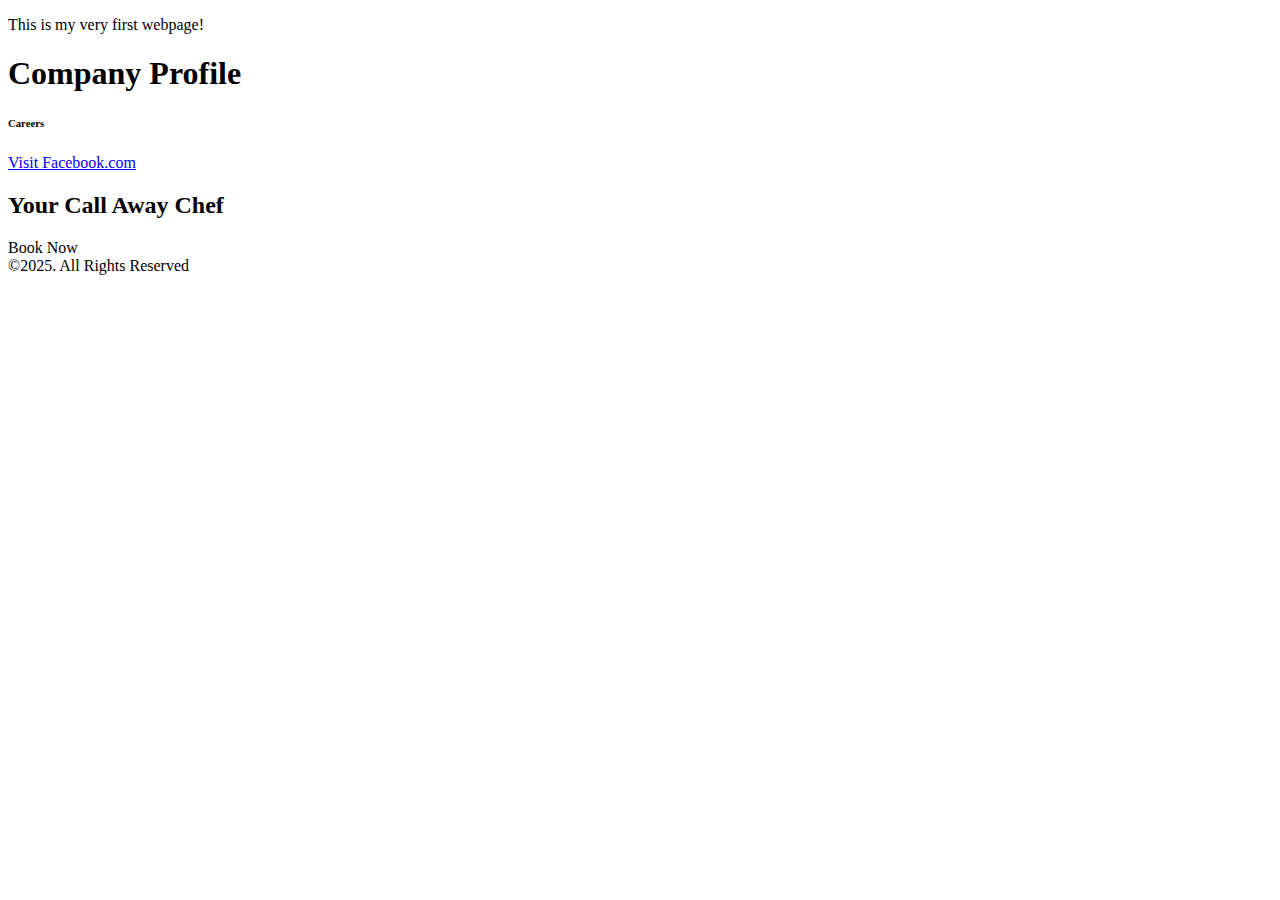
==== Index.HTML @ baad501e "My First Webpage" ====
<!DOCTYPE html>
     <html>
        <head>
            <title>My Webpage</title>
        </head>
        <body>
            <p>This is my very first webpage!</p>
            <h1>Company Profile</h1>
            <h6>Careers</h6>
            <a href="https://facebook.com"> Visit Facebook.com</a>
        </body>
        <header>
            <H2>Your Call Away Chef</H2>
            <main> Book Now</main>
            <footer> &copy;2025. All Rights Reserved</footer>
        </header>
     </html>
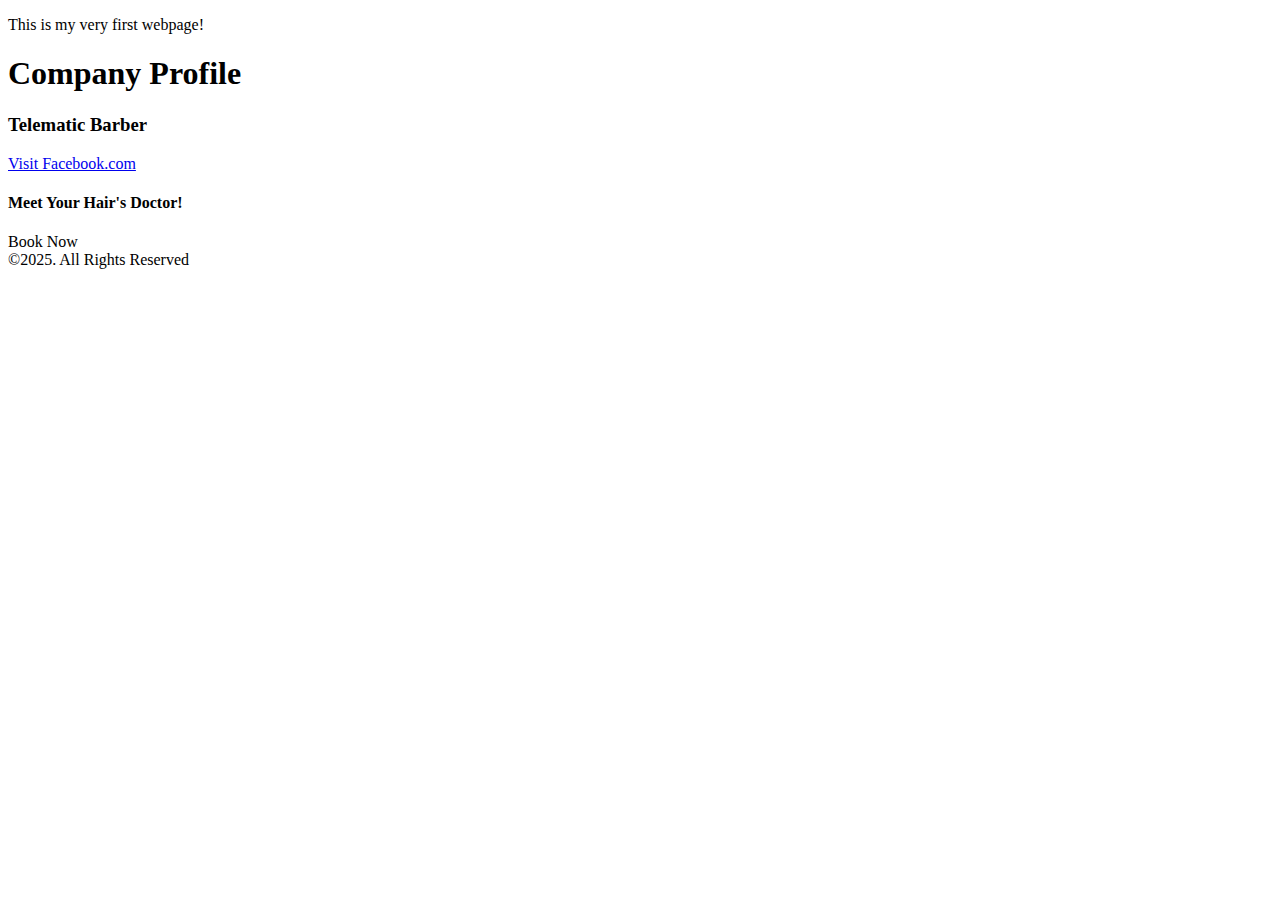
==== commit a6c7d0b9: "Week2 Assignment" ====
--- a/Index.HTML
+++ b/Index.HTML
@@ -6,11 +6,11 @@
         <body>
             <p>This is my very first webpage!</p>
             <h1>Company Profile</h1>
-            <h6>Careers</h6>
+            <h3>Telematic Barber</h3>
             <a href="https://facebook.com"> Visit Facebook.com</a>
         </body>
         <header>
-            <H2>Your Call Away Chef</H2>
+            <h4>Meet Your Hair's Doctor!</h4>
             <main> Book Now</main>
             <footer> &copy;2025. All Rights Reserved</footer>
         </header>
